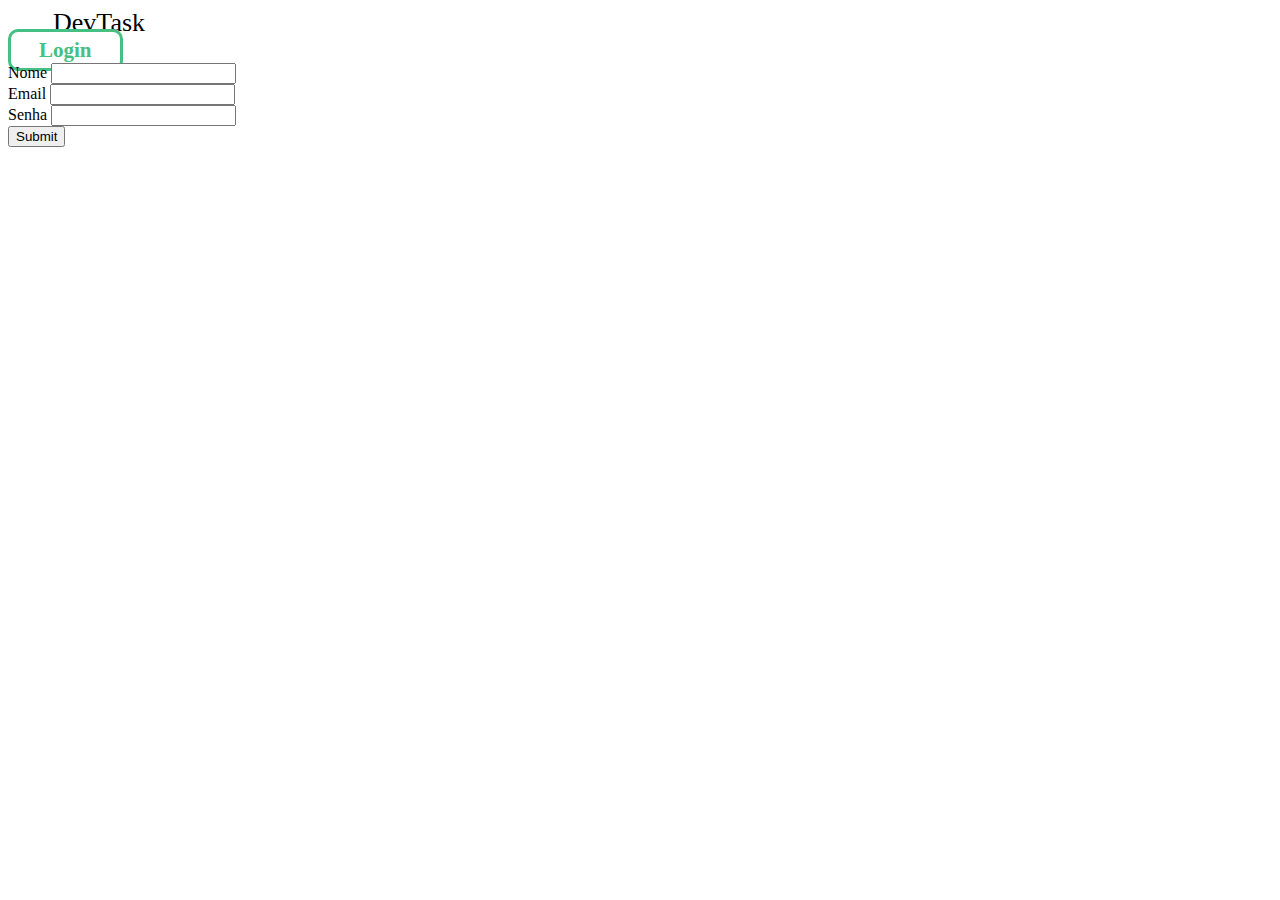
==== codigo-fonte/Cadastro-LogIn/index.html @ 07acaf1d "Inicio no trabalho das paginas de login e cadastro" ====
<!DOCTYPE html>
<html lang="ptbr">
  <head>
    <meta charset="UTF-8" />
    <meta name="viewport" content="width=device-width, initial-scale=1.0" />
    <title>DevTask | Cadastre-se</title>
    <link rel="stylesheet" href="cadastro.css" />
    <link
      href="https://cdn.jsdelivr.net/npm/bootstrap@5.3.2/dist/css/bootstrap.min.css"
      rel="stylesheet"
      integrity="sha384-T3c6CoIi6uLrA9TneNEoa7RxnatzjcDSCmG1MXxSR1GAsXEV/Dwwykc2MPK8M2HN"
      crossorigin="anonymous"
    />
  </head>

  <body>
    <nav class="navbar bg-body-secondary p-xxl-3">
      <div class="container-fluid">
        <a class="navbar-brand fw-bolder textoNav"> DevTask </a>
        <form class="d-flex" role="search">
          <a class="link-login" href="">Login</a>
        </form>
      </div>
    </nav>

    <div class="d-xxl-flex align-items-center justify-content-center mt-xxl-5">
      <form class="formulario col-sm-5 mt-xl-5">
        <div class="mb-3">
          <label for="" class="form-label">Nome</label>
          <input
            type="text"
            class="form-control"
            name=""
            id=""
            aria-describedby="helpId"
          />
        </div>
        <div class="mb-3">
          <label for="exampleInputEmail1" class="form-label">Email</label>
          <input
            type="email"
            class="form-control"
            id="exampleInputEmail1"
            aria-describedby="emailHelp"
          />
        </div>
        <div class="mb-3">
          <label for="exampleInputPassword1" class="form-label">Senha</label>
          <input
            type="password"
            class="form-control"
            id="exampleInputPassword1"
          />
        </div>
        <div class="d-grid gap-2 mt-xl-5">
          <button
            type="submit"
            class="btn btn-outline-success fw-bold border-2"
          >
            Submit
          </button>
        </div>
      </form>
    </div>
  </body>
</html>
---- codigo-fonte/Cadastro-LogIn/cadastro.css ----
/* NAVBAR */
.textoNav{
    font-size: 26px!important;
    margin-left: 5vh;
}

/* BOTAO DE LOGIN */
.link-login{
    padding: 6px 28px;

    font-size: 21px;
    font-weight: 700;
    text-decoration: none;
    transition: 0.25s;
    border: 3px solid #45C084;
    border-radius: 10px;
    color: #45C084;;
}
:hover.link-login{
    color: whitesmoke;
    border-color: #2c8158;
    background-color: #2c8158;
}
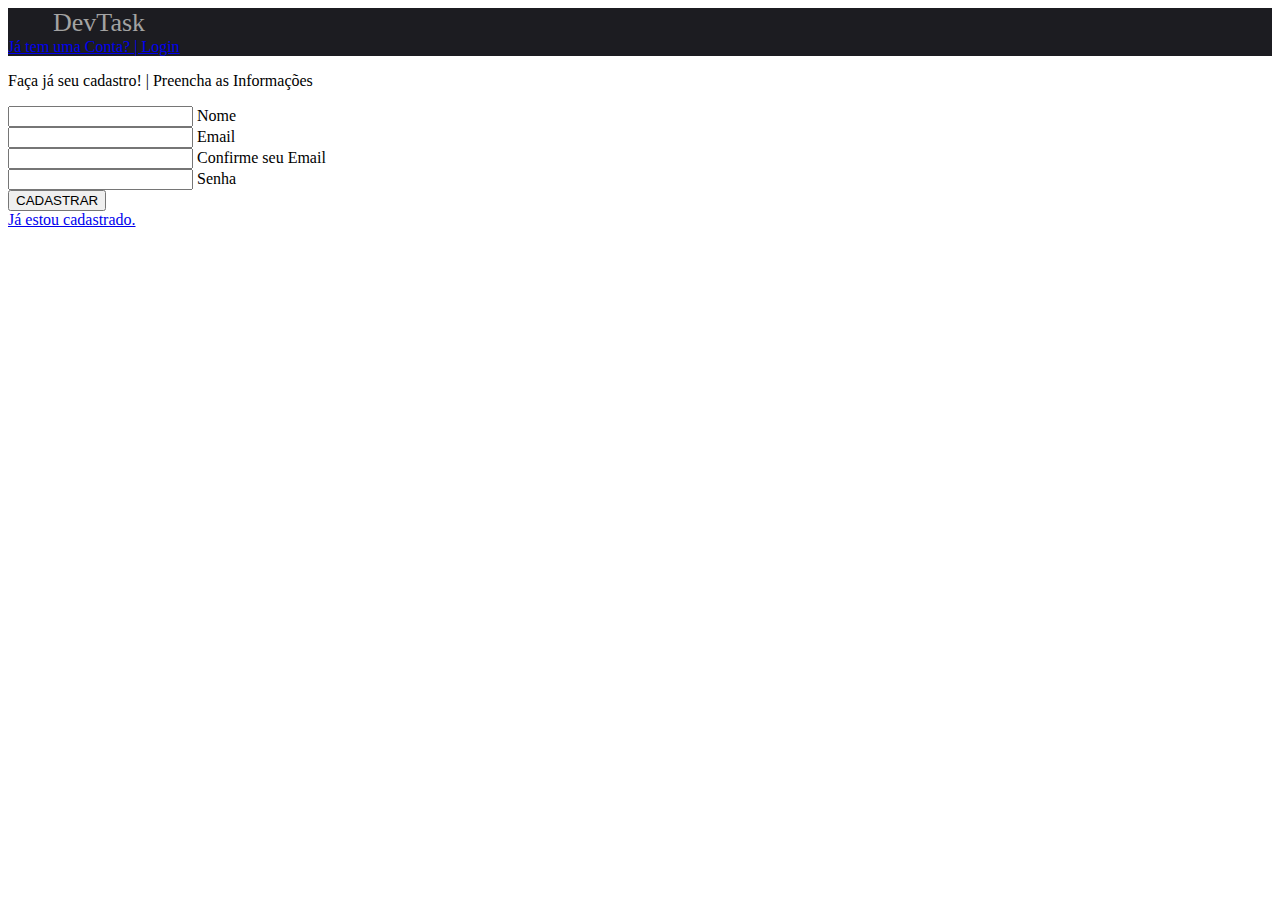
==== commit 4ffe2756: "Login/Cadastro - base pronta" ====
--- a/codigo-fonte/Cadastro-LogIn/index.html
+++ b/codigo-fonte/Cadastro-LogIn/index.html
@@ -13,54 +13,100 @@
     />
   </head>
 
-  <body>
-    <nav class="navbar bg-body-secondary p-xxl-3">
-      <div class="container-fluid">
-        <a class="navbar-brand fw-bolder textoNav"> DevTask </a>
-        <form class="d-flex" role="search">
-          <a class="link-login" href="">Login</a>
+  <body class="bg-dark">
+    <header>
+      <!-- navbar -->
+      <nav class="navbar p-xxl-3">
+        <div class="container-fluid">
+          <a class="navbar-brand fw-bolder textoNav"> DevTask </a>
+          <form class="d-flex" role="search">
+            <a class="btn btn-success fs-5 bg-gradient" href="login.html"
+              >Já tem uma Conta? | Login</a
+            >
+          </form>
+        </div>
+      </nav>
+    </header>
+
+    <main>
+      <!-- formulario -->
+      <div
+        class="d-xxl-flex align-items-center justify-content-center mt-xxl-5"
+      >
+        <form class="formulario col-sm-5 mt-xl-5">
+          <!-- titulo -->
+          <p
+            class="fw-bold justify-content-center align-items-center d-flex fs-4 mb-4 text-white"
+          >
+            Faça já seu cadastro! | Preencha as Informações
+          </p>
+
+          <div class="form-floating mb-3">
+            <!--nome-->
+            <input
+              type="text"
+              class="form-control"
+              name=""
+              id=""
+              placeholder=""
+            />
+            <label for="nome">Nome</label>
+          </div>
+
+          <div class="form-floating mb-3">
+            <!--email 1-->
+            <input
+              type="email"
+              class="form-control"
+              name=""
+              id=""
+              placeholder=""
+            />
+            <label for="email1">Email</label>
+          </div>
+
+          <div class="form-floating mb-3">
+            <!--email 2-->
+            <input
+              type="email"
+              class="form-control"
+              name=""
+              id=""
+              placeholder=""
+            />
+            <label for="email2">Confirme seu Email</label>
+          </div>
+
+          <div class="form-floating mb-3">
+            <!--senha-->
+            <input
+              type="password"
+              class="form-control"
+              name=""
+              id=""
+              placeholder=""
+            />
+            <label for="senha">Senha</label>
+          </div>
+          <div class="d-grid gap-2 mt-md-4">
+            <button type="submit" class="btn btn-success border-2 bg-gradient btnCadastro">
+              CADASTRAR
+            </button>
+          </div>
+          <a
+            href="login.html"
+            class="badge bg-secondary text-dark mt-lg-4 d-grid p-2"
+            >Já estou cadastrado.</a
+          >
         </form>
       </div>
-    </nav>
+    </main>
 
-    <div class="d-xxl-flex align-items-center justify-content-center mt-xxl-5">
-      <form class="formulario col-sm-5 mt-xl-5">
-        <div class="mb-3">
-          <label for="" class="form-label">Nome</label>
-          <input
-            type="text"
-            class="form-control"
-            name=""
-            id=""
-            aria-describedby="helpId"
-          />
-        </div>
-        <div class="mb-3">
-          <label for="exampleInputEmail1" class="form-label">Email</label>
-          <input
-            type="email"
-            class="form-control"
-            id="exampleInputEmail1"
-            aria-describedby="emailHelp"
-          />
-        </div>
-        <div class="mb-3">
-          <label for="exampleInputPassword1" class="form-label">Senha</label>
-          <input
-            type="password"
-            class="form-control"
-            id="exampleInputPassword1"
-          />
-        </div>
-        <div class="d-grid gap-2 mt-xl-5">
-          <button
-            type="submit"
-            class="btn btn-outline-success fw-bold border-2"
-          >
-            Submit
-          </button>
-        </div>
-      </form>
-    </div>
+    <!-- bootstrap JS -->
+    <script
+      src="https://cdn.jsdelivr.net/npm/bootstrap@5.3.2/dist/js/bootstrap.bundle.min.js"
+      integrity="sha384-C6RzsynM9kWDrMNeT87bh95OGNyZPhcTNXj1NW7RuBCsyN/o0jlpcV8Qyq46cDfL"
+      crossorigin="anonymous"
+    ></script>
   </body>
 </html>
--- a/codigo-fonte/Cadastro-LogIn/cadastro.css
+++ b/codigo-fonte/Cadastro-LogIn/cadastro.css
@@ -1,24 +1,16 @@
+
 /* NAVBAR */
 .textoNav{
     font-size: 26px!important;
     margin-left: 5vh;
+    color: rgb(163, 163, 163)!important;
+}
+nav{
+    background-color: rgb(28, 28, 33);
 }
 
-/* BOTAO DE LOGIN */
-.link-login{
-    padding: 6px 28px;
-
-    font-size: 21px;
-    font-weight: 700;
-    text-decoration: none;
-    transition: 0.25s;
-    border: 3px solid #45C084;
-    border-radius: 10px;
-    color: #45C084;;
-}
-:hover.link-login{
-    color: whitesmoke;
-    border-color: #2c8158;
-    background-color: #2c8158;
+/* Formulario */
+.btnCadastro:hover{
+    padding: 10px;
 }
 
